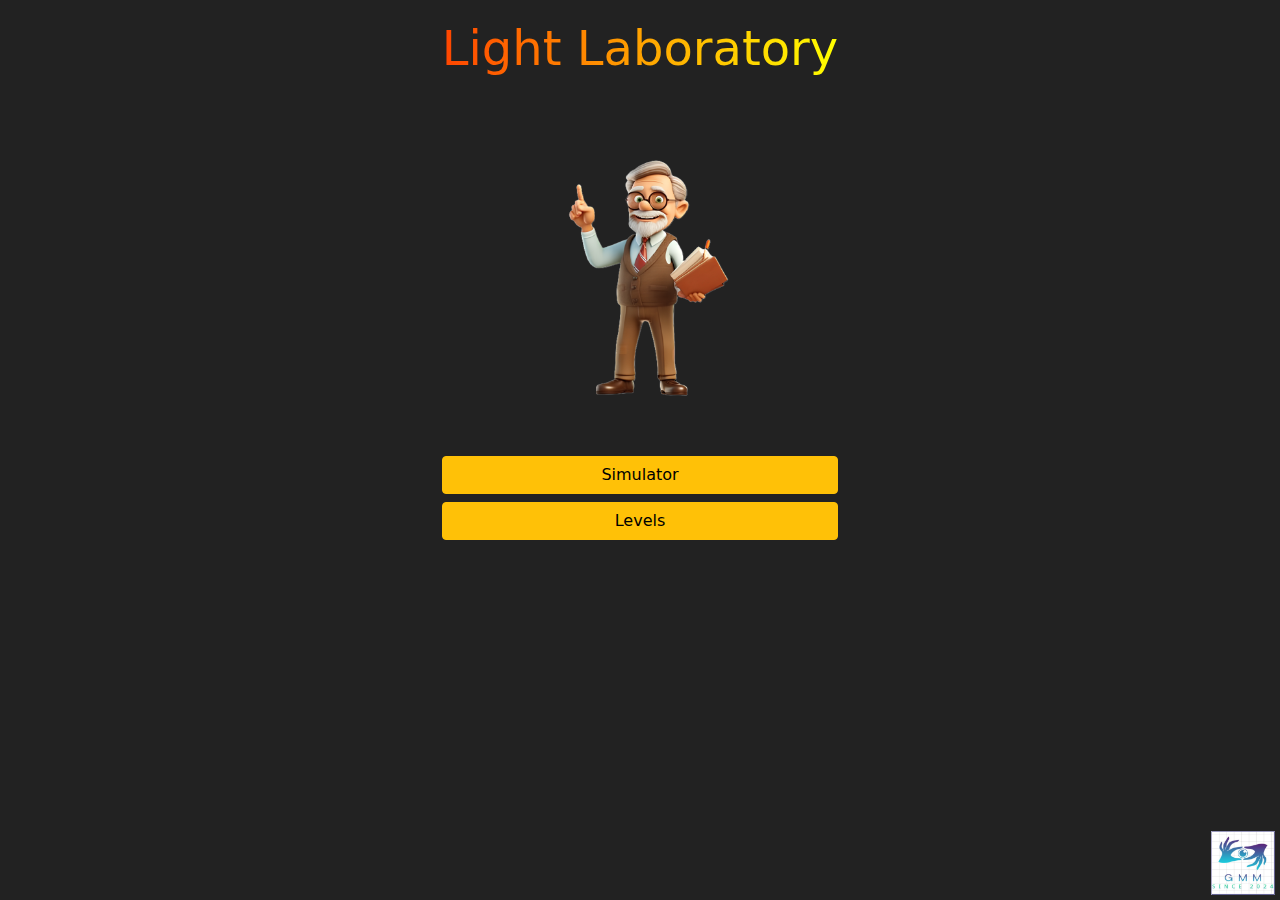
==== index.html @ 4987fe5f "feat: add menu and level 3" ====
<!doctype html>
<html lang="en">
<head>
    <meta charset="utf-8">
    <meta http-equiv="x-ua-compatible" content="ie=edge">
    <meta name="viewport" content="width=device-width, initial-scale=1, user-scalable=0">
    <meta property="og:title" content="GMM - Light Laboratory!">
    <meta property="og:type" content="website">
    <meta property="og:description"
          content="آموزش فیزیک نور، آینه و عدسی با طعم دیجیتال">
    <meta name="mobile-web-app-capable" content="yes">
    <meta name="apple-mobile-web-app-capable" content="yes">
    <meta name="apple-mobile-web-app-status-bar-style" content="white">

    <link rel="preload" href="/thirdparty/bootstrap-5.1.3/bootstrap.min.css" as="style"
          onload="this.onload=null;this.rel='stylesheet'">
    <link rel="preload" href="/simulator/css/style.css" as="style" onload="this.onload=null;this.rel='stylesheet'">
    <link rel="preload" href="/thirdparty/mathquill/mathquill.css" as="style"
          onload="this.onload=null;this.rel='stylesheet'"/>

    <title>GMM - Light Laboratory</title>
    <link rel="icon" href="/logo.png" type="image/png">
    <link rel="apple-touch-icon" href="/logo.png">
</head>
<body style="background: #222222">
<main class="mx-auto" style="min-height: 100vh; width: fit-content">
    <a href="#">
        <img src="/logo.png" alt="GMM Logo" width="64" height="64" alt="proffesor"
             style="position: fixed; right: 5px; bottom: 5px">
    </a>
    <section class="d-flex justify-content-between align-items-center flex-column gap-5" style="width: max-content">
        <div class="d-flex justify-content-center align-items-center flex-column gap-5">
            <h1 style="background: linear-gradient(to right, orangered , yellow); -webkit-background-clip: text; -webkit-text-fill-color: transparent; line-height: 2; font-size: 3rem;">
                Light Laboratory
            </h1>
            <img src="/img/proffesor.png" width="256" height="256">
        </div>
        <div class="d-flex align-items-stretch flex-column gap-2 w-100" id="main-menu">
            <a role="button" href="/simulator/index.html" class="btn btn-warning">Simulator</a>
            <button class="btn btn-warning" id="levels-button">Levels</button>
        </div>
        <div class="d-flex d-none flex-column align-items-start gap-5 w-100" id="level-list">
            <div class="d-grid gap-2 text-center w-100" style="grid-template-columns: 1fr 1fr 1fr">
                <a role="button" href="/simulator/level1.html" class="btn btn-warning">Level 1</a>
                <a role="button" href="/simulator/level2.html" class="btn btn-warning">Level 2</a>
                <a role="button" href="/simulator/level3.html" class="btn btn-warning">Level 3</a>
            </div>
            <button class="btn btn-danger" id="back-button">< Back</button>
        </div>
        <div/>
    </section>
</main>

<script src="/thirdparty/jquery.min.js"></script>
<script>
    $(document).ready(function () {
        $('#levels-button').click(function () {
            $('#main-menu').addClass('d-none');
            $('#level-list').removeClass('d-none');
        });

        $('#back-button').click(function () {
            $('#level-list').addClass('d-none');
            $('#main-menu').removeClass('d-none');
        });
    });
</script>
</body>
</html>
---- simulator/css/style.css ----
#canvas0 {
    background-color: #000;
    position: absolute;
    width: 100%;
    height: 100%;
    margin: 0;
    z-index: -6;
}

#canvasGrid {
    background-color: transparent;
    position: absolute;
    width: 100%;
    height: 100%;
    margin: 0;
    z-index: -5;
}

#canvasLight {
    background-color: transparent;
    position: absolute;
    width: 100%;
    height: 100%;
    margin: 0;
    z-index: -4;
}

#canvas1 {
    background-color: transparent;
    position: absolute;
    width: 100%;
    height: 100%;
    margin: 0;
    z-index: -3;
}

.popover-image {
    float: left;
    margin-right: 10px;
    margin-bottom: 4px;
    max-width: 245px;
}

.popover {
    padding-bottom: 10px;
}

.popover-body {
    padding-bottom: 0px;
}


#main-flex-wrapper {
    position: fixed;
    width: 100%;
    height: 100%;
    display: flex;
    flex-direction: column;
}

#toolbar, #toolbar-mobile {
    padding-top: 7px;
    padding-bottom: 3px;
    padding-left: 7px;
    padding-right: 7px;
}

#toolbar {
    background-color: rgba(255, 255, 255, 0.88);
    backdrop-filter: blur(2px);
    -webkit-backdrop-filter: blur(2px);
}

#toolbar-mobile {
    background-color: rgb(255, 255, 255);
}


#non-toolbar-space {
    position: relative;
    flex-grow: 1;
}


.mobile-dropdown-menu {
    height: 0;
    transition: height .3s ease;
    overflow: hidden;

    top: 100%;
    left: 0;
    right: 0;
    margin: 0 !important;
    padding: 0;
    overflow: hidden;

    border: none;
    border-radius: 0;
    background-color: rgb(255, 255, 255);
}


#mobile-dropdown-collpase {
    position: absolute;
    top: 0;
    width: 100%;

    height: 0;
    transition: height .3s ease;
    background-color: rgb(255, 255, 255);
}

#obj-bar {
    background-color: rgba(255, 255, 255, 0.3);
}

/* modifications to Bootstrap style */

.btn-group {
    padding-left: 0px;
    padding-right: 0px;
}

.btn-group > .dropdown:not(:last-child) > .btn {
    border-top-right-radius: 0;
    border-bottom-right-radius: 0;
}

.btn-group > .dropdown:nth-child(n+3) > .btn, .btn-group > :not(.btn-check) + .dropdown > .btn {
    border-top-left-radius: 0;
    border-bottom-left-radius: 0;
}

.dropdown-menu > li > .btn {
    border-radius: 0;
}

.mobile-dropdown > ul {
    list-style-type: none;
    padding-left: 0;
}

.mobile-dropdown > ul > li > .btn {
    border-radius: 0;
}

.modal-backdrop {
    background-color: rgba(0, 0, 0, 0.3);
}

/* Show dropdown on hover */
/*
.dropdown:hover .dropdown-menu {
    display: block;
}
*/

/* Make selected tool dropdown look like a selected radio button */

.btn.selected {
    background-color: #02acce;
    color: white;
}

/*.btn.selected {
    background-color: #0a58ca;
    color: white;
}*/


.title {
    font-size: 10pt;
    color: rgba(0, 0, 0, 0.5);
}

.toolbar-range {
    width: 100px;
    padding-top: 3px;
}

.toolbar-range::-webkit-slider-thumb {
    background: gray;
    border: 2px solid darkgray;
}

.toolbar-range::-moz-range-thumb {
    background: rgb(96, 96, 96);
    border: 2px solid gray;
}

.toolbar-range::-webkit-slider-runnable-track {
    background: rgba(128, 128, 128, 0.5);
}

.toolbar-range::-moz-range-track {
    background-color: rgba(128, 128, 128, 0.5);
}

.range-minus-btn {
    padding-left: 0px;
    padding-right: 7px;
}

.range-plus-btn {
    padding-left: 7px;
    padding-right: 0px;
}

.settings-number {
    background-color: transparent;
    border: none;
    border-bottom: 1px solid rgba(0, 0, 0, 0.5);
    width: 40px;
    text-align: center;
}

#more-options-dropdown {
    width: 300px;
    max-height: 80vh;
    overflow-y: auto;
}

#advanced-help {
    font-size: 9pt;
}


#mobile-dropdown-options .container {
    max-height: 75vh;
    overflow-y: auto;
}

#mobile-dropdown-options .row {
    padding-top: 3px;
    padding-bottom: 3px;
}

#mobile-dropdown-options .form-check-input {
    height: 1.2em;
    width: 2.4em;
}

#help-dropdown {
    width: 300px;
    background: rgb(64, 64, 64);
    color: white;
    max-height: 80vh;
    overflow-y: auto
}

#help-dropdown a {
    color: white;
}

.obj-bar {
    z-index: -1;
    background-color: rgba(23, 162, 184, 0.5);
    backdrop-filter: blur(2px);
    -webkit-backdrop-filter: blur(2px);
    color: white;
    font-size: 12pt;

    padding-top: 3px;
    padding-left: 12px;
    padding-right: 7px;
    padding-bottom: 3px;
    margin: auto;
    margin-top: 16px;
    text-align: center;
    border-radius: 0.5em;
}

.obj-bar .btn {
    padding-top: 0;
    padding-left: 7px;
    padding-right: 7px;
    color: white;
}

.obj-bar-nobr {
    white-space: nowrap;
    padding-left: 3px;
    padding-right: 3px;
}

.obj-bar .form-range {
    width: 125px;
    padding-top: 15px;
    padding-left: 3px;
}

.obj-bar .form-range::-webkit-slider-thumb {
    background: gray;
    border: 2px solid white;
}

.obj-bar .form-range::-moz-range-thumb {
    background: gray;
    border: 2px solid white;
}

.obj-bar .form-range::-ms-thumb {
    background: gray;
    border: 2px solid white;
}

.obj-bar .form-range::-webkit-slider-runnable-track {
    background: rgba(255, 255, 255, 0.5);
}

.obj-bar .form-range::-moz-range-track {
    background-color: rgba(255, 255, 255, 0.5);
}

.obj-bar-editable {
    color: white;
    background-color: rgba(255, 255, 255, 0.2);
    border: none;
    text-align: center;
}

.obj-bar-editable::selection {
    background-color: gray;
    color: white;
}

.obj-bar-number {
    width: 40px;
    padding-left: 1px;
    padding-right: 1px;
    font-size: 15px;
}

.mq-cursor {
    border-color: white !important;
}

.info-icon {
    color: rgba(255, 255, 255, 0.6);
    padding-left: 0px;
    padding-right: 0px;
}


.obj-bar .form-switch .form-check-input {
    margin-top: 0px;
    background-color: rgba(255, 255, 255, 0.3);
    border: none;
    vertical-align: middle;
}

.obj-bar .form-switch .form-check-input {
    background-image: url("data:image/svg+xml,%3csvg xmlns='http://www.w3.org/2000/svg' viewBox='-4 -4 8 8'%3e%3ccircle r='3' fill='%23f0f0f0'/%3e%3c/svg%3e");
}

.obj-bar .form-switch .form-check-input:focus {
    background-image: url("data:image/svg+xml,%3csvg xmlns='http://www.w3.org/2000/svg' viewBox='-4 -4 8 8'%3e%3ccircle r='3' fill='%23ffffff'/%3e%3c/svg%3e");
}

.obj-bar .form-switch .form-check-input:checked {
    background-color: gray;
    border: none;
}

.obj-bar .form-switch .form-check-input:checked {
    background-image: url("data:image/svg+xml,%3csvg xmlns='http://www.w3.org/2000/svg' viewBox='-4 -4 8 8'%3e%3ccircle r='3' fill='%23ffffff'/%3e%3c/svg%3e");
}

.obj-bar .form-switch .form-check-input:checked:focus {
    background-image: url("data:image/svg+xml,%3csvg xmlns='http://www.w3.org/2000/svg' viewBox='-4 -4 8 8'%3e%3ccircle r='3' fill='%23ffffff'/%3e%3c/svg%3e");
}

#showAdvanced {
    color: rgba(255, 255, 255, 0.6);
    cursor: pointer;
}

.footer-left {
    position: absolute;
    left: 0;
    bottom: 0;
}

#forceStop {
    color: gray;
    cursor: pointer;
}

#forceStop .spinner-border {
    width: 1rem;
    height: 1rem;
}

.footer-right {
    position: absolute;
    right: 0;
    bottom: 0;
}

.footer-right .btn {
    color: gray;
    padding: 3px;
}

#about {
    color: white;
}

.saveBox {
    text-align: center;
    position: absolute;
    top: calc(50% - 40px);
    z-index: 0;
}

#xybox {
    background-color: rgba(0, 0, 0, 0.5);
    backdrop-filter: blur(2px);
    -webkit-backdrop-filter: blur(2px);
    color: white;
    position: absolute;
    border: none;
}

#status {
    color: gray;
    background-color: rgba(0, 0, 0, 0.8);
}
---- thirdparty/mathquill/mathquill.css ----
/*
 * MathQuill v0.10.1               http://mathquill.com
 * by Han, Jeanine, and Mary  maintainers@mathquill.com
 *
 * This Source Code Form is subject to the terms of the
 * Mozilla Public License, v. 2.0. If a copy of the MPL
 * was not distributed with this file, You can obtain
 * one at http://mozilla.org/MPL/2.0/.
 */
@font-face {
  font-family: Symbola;
  src: url(font/Symbola.eot);
  src: local("Symbola Regular"), local("Symbola"), url(font/Symbola.woff2) format("woff2"), url(font/Symbola.woff) format("woff"), url(font/Symbola.ttf) format("truetype"), url(font/Symbola.otf) format("opentype"), url(font/Symbola.svg#Symbola) format("svg");
}
.mq-editable-field {
  display: -moz-inline-box;
  display: inline-block;
}
.mq-editable-field .mq-cursor {
  border-left: 1px solid black;
  margin-left: -1px;
  position: relative;
  z-index: 1;
  padding: 0;
  display: -moz-inline-box;
  display: inline-block;
}
.mq-editable-field .mq-cursor.mq-blink {
  visibility: hidden;
}
.mq-editable-field,
.mq-math-mode .mq-editable-field {
  border: 1px solid gray;
}
.mq-editable-field.mq-focused,
.mq-math-mode .mq-editable-field.mq-focused {
  -webkit-box-shadow: #8bd 0 0 1px 2px, inset #6ae 0 0 2px 0;
  -moz-box-shadow: #8bd 0 0 1px 2px, inset #6ae 0 0 2px 0;
  box-shadow: #8bd 0 0 1px 2px, inset #6ae 0 0 2px 0;
  border-color: #709AC0;
  border-radius: 1px;
}
.mq-math-mode .mq-editable-field {
  margin: 1px;
}
.mq-editable-field .mq-latex-command-input {
  color: inherit;
  font-family: "Courier New", monospace;
  border: 1px solid gray;
  padding-right: 1px;
  margin-right: 1px;
  margin-left: 2px;
}
.mq-editable-field .mq-latex-command-input.mq-empty {
  background: transparent;
}
.mq-editable-field .mq-latex-command-input.mq-hasCursor {
  border-color: ActiveBorder;
}
.mq-editable-field.mq-empty:after,
.mq-editable-field.mq-text-mode:after,
.mq-math-mode .mq-empty:after {
  visibility: hidden;
  content: 'c';
}
.mq-editable-field .mq-cursor:only-child:after,
.mq-editable-field .mq-textarea + .mq-cursor:last-child:after {
  visibility: hidden;
  content: 'c';
}
.mq-editable-field .mq-text-mode .mq-cursor:only-child:after {
  content: '';
}
.mq-editable-field.mq-text-mode {
  overflow-x: auto;
  overflow-y: hidden;
}
.mq-root-block,
.mq-math-mode .mq-root-block {
  display: -moz-inline-box;
  display: inline-block;
  width: 100%;
  padding: 2px;
  -webkit-box-sizing: border-box;
  -moz-box-sizing: border-box;
  box-sizing: border-box;
  white-space: nowrap;
  overflow: hidden;
  vertical-align: middle;
}
.mq-math-mode {
  font-variant: normal;
  font-weight: normal;
  font-style: normal;
  font-size: 115%;
  line-height: 1;
  display: -moz-inline-box;
  display: inline-block;
}
.mq-math-mode .mq-non-leaf,
.mq-math-mode .mq-scaled {
  display: -moz-inline-box;
  display: inline-block;
}
.mq-math-mode var,
.mq-math-mode .mq-text-mode,
.mq-math-mode .mq-nonSymbola {
  font-family: "Times New Roman", Symbola, serif;
  line-height: .9;
}
.mq-math-mode * {
  font-size: inherit;
  line-height: inherit;
  margin: 0;
  padding: 0;
  border-color: black;
  -webkit-user-select: none;
  -moz-user-select: none;
  user-select: none;
  box-sizing: border-box;
}
.mq-math-mode .mq-empty {
  background: #ccc;
}
.mq-math-mode .mq-empty.mq-root-block {
  background: transparent;
}
.mq-math-mode.mq-empty {
  background: transparent;
}
.mq-math-mode .mq-text-mode {
  font-size: 87%;
}
.mq-math-mode .mq-font {
  font: 1em "Times New Roman", Symbola, serif;
}
.mq-math-mode .mq-font * {
  font-family: inherit;
  font-style: inherit;
}
.mq-math-mode b,
.mq-math-mode b.mq-font {
  font-weight: bolder;
}
.mq-math-mode var,
.mq-math-mode i,
.mq-math-mode i.mq-font {
  font-style: italic;
}
.mq-math-mode var.mq-f {
  margin-right: 0.2em;
  margin-left: 0.1em;
}
.mq-math-mode .mq-roman var.mq-f {
  margin: 0;
}
.mq-math-mode big {
  font-size: 125%;
}
.mq-math-mode .mq-roman {
  font-style: normal;
}
.mq-math-mode .mq-sans-serif {
  font-family: sans-serif, Symbola, serif;
}
.mq-math-mode .mq-monospace {
  font-family: monospace, Symbola, serif;
}
.mq-math-mode .mq-overline {
  border-top: 1px solid black;
  margin-top: 1px;
}
.mq-math-mode .mq-underline {
  border-bottom: 1px solid black;
  margin-bottom: 1px;
}
.mq-math-mode .mq-binary-operator {
  padding: 0 0.2em;
  display: -moz-inline-box;
  display: inline-block;
}
.mq-math-mode .mq-supsub {
  font-size: 90%;
  vertical-align: -0.5em;
}
.mq-math-mode .mq-supsub.mq-limit {
  font-size: 80%;
  vertical-align: -0.4em;
}
.mq-math-mode .mq-supsub.mq-sup-only {
  vertical-align: .5em;
}
.mq-math-mode .mq-supsub.mq-sup-only .mq-sup {
  display: inline-block;
  vertical-align: text-bottom;
}
.mq-math-mode .mq-supsub .mq-sup {
  display: block;
}
.mq-math-mode .mq-supsub .mq-sub {
  display: block;
  float: left;
}
.mq-math-mode .mq-supsub.mq-limit .mq-sub {
  margin-left: -0.25em;
}
.mq-math-mode .mq-supsub .mq-binary-operator {
  padding: 0 .1em;
}
.mq-math-mode .mq-supsub .mq-fraction {
  font-size: 70%;
}
.mq-math-mode sup.mq-nthroot {
  font-size: 80%;
  vertical-align: 0.8em;
  margin-right: -0.6em;
  margin-left: .2em;
  min-width: .5em;
}
.mq-math-mode .mq-paren {
  padding: 0 .1em;
  vertical-align: top;
  -webkit-transform-origin: center .06em;
  -moz-transform-origin: center .06em;
  -ms-transform-origin: center .06em;
  -o-transform-origin: center .06em;
  transform-origin: center .06em;
}
.mq-math-mode .mq-paren.mq-ghost {
  color: silver;
}
.mq-math-mode .mq-paren + span {
  margin-top: .1em;
  margin-bottom: .1em;
}
.mq-math-mode .mq-array {
  vertical-align: middle;
  text-align: center;
}
.mq-math-mode .mq-array > span {
  display: block;
}
.mq-math-mode .mq-operator-name {
  font-family: Symbola, "Times New Roman", serif;
  line-height: .9;
  font-style: normal;
}
.mq-math-mode var.mq-operator-name.mq-first {
  padding-left: .2em;
}
.mq-math-mode var.mq-operator-name.mq-last {
  padding-right: .2em;
}
.mq-math-mode .mq-fraction {
  font-size: 90%;
  text-align: center;
  vertical-align: -0.4em;
  padding: 0 .2em;
}
.mq-math-mode .mq-fraction,
.mq-math-mode .mq-large-operator,
.mq-math-mode x:-moz-any-link {
  display: -moz-groupbox;
}
.mq-math-mode .mq-fraction,
.mq-math-mode .mq-large-operator,
.mq-math-mode x:-moz-any-link,
.mq-math-mode x:default {
  display: inline-block;
}
.mq-math-mode .mq-numerator,
.mq-math-mode .mq-denominator {
  display: block;
}
.mq-math-mode .mq-numerator {
  padding: 0 0.1em;
}
.mq-math-mode .mq-denominator {
  border-top: 1px solid;
  float: right;
  width: 100%;
  padding: 0.1em;
}
.mq-math-mode .mq-sqrt-prefix {
  padding-top: 0;
  position: relative;
  top: 0.1em;
  vertical-align: top;
  -webkit-transform-origin: top;
  -moz-transform-origin: top;
  -ms-transform-origin: top;
  -o-transform-origin: top;
  transform-origin: top;
}
.mq-math-mode .mq-sqrt-stem {
  border-top: 1px solid;
  margin-top: 1px;
  padding-left: .15em;
  padding-right: .2em;
  margin-right: .1em;
  padding-top: 1px;
}
.mq-math-mode .mq-vector-prefix {
  display: block;
  text-align: center;
  line-height: .25em;
  margin-bottom: -0.1em;
  font-size: 0.75em;
}
.mq-math-mode .mq-vector-stem {
  display: block;
}
.mq-math-mode .mq-large-operator {
  text-align: center;
}
.mq-math-mode .mq-large-operator .mq-from,
.mq-math-mode .mq-large-operator big,
.mq-math-mode .mq-large-operator .mq-to {
  display: block;
}
.mq-math-mode .mq-large-operator .mq-from,
.mq-math-mode .mq-large-operator .mq-to {
  font-size: 80%;
}
.mq-math-mode .mq-large-operator .mq-from {
  float: right;
  /* take out of normal flow to manipulate baseline */
  width: 100%;
}
.mq-math-mode,
.mq-math-mode .mq-editable-field {
  cursor: text;
  font-family: Symbola, "Times New Roman", serif;
}
.mq-math-mode .mq-overarrow {
  border-top: 1px solid black;
  margin-top: 1px;
  padding-top: 0.2em;
}
.mq-math-mode .mq-overarrow:before {
  display: block;
  position: relative;
  top: -0.34em;
  font-size: 0.5em;
  line-height: 0em;
  content: '\27A4';
  text-align: right;
}
.mq-math-mode .mq-overarrow.mq-arrow-left:before {
  -moz-transform: scaleX(-1);
  -o-transform: scaleX(-1);
  -webkit-transform: scaleX(-1);
  transform: scaleX(-1);
  filter: FlipH;
  -ms-filter: "FlipH";
}
.mq-math-mode .mq-selection,
.mq-editable-field .mq-selection,
.mq-math-mode .mq-selection .mq-non-leaf,
.mq-editable-field .mq-selection .mq-non-leaf,
.mq-math-mode .mq-selection .mq-scaled,
.mq-editable-field .mq-selection .mq-scaled {
  background: #B4D5FE !important;
  background: Highlight !important;
  color: HighlightText;
  border-color: HighlightText;
}
.mq-math-mode .mq-selection .mq-matrixed,
.mq-editable-field .mq-selection .mq-matrixed {
  background: #39F !important;
}
.mq-math-mode .mq-selection .mq-matrixed-container,
.mq-editable-field .mq-selection .mq-matrixed-container {
  filter: progid:DXImageTransform.Microsoft.Chroma(color='#3399FF') !important;
}
.mq-math-mode .mq-selection.mq-blur,
.mq-editable-field .mq-selection.mq-blur,
.mq-math-mode .mq-selection.mq-blur .mq-non-leaf,
.mq-editable-field .mq-selection.mq-blur .mq-non-leaf,
.mq-math-mode .mq-selection.mq-blur .mq-scaled,
.mq-editable-field .mq-selection.mq-blur .mq-scaled,
.mq-math-mode .mq-selection.mq-blur .mq-matrixed,
.mq-editable-field .mq-selection.mq-blur .mq-matrixed {
  background: #D4D4D4 !important;
  color: black;
  border-color: black;
}
.mq-math-mode .mq-selection.mq-blur .mq-matrixed-container,
.mq-editable-field .mq-selection.mq-blur .mq-matrixed-container {
  filter: progid:DXImageTransform.Microsoft.Chroma(color='#D4D4D4') !important;
}
.mq-editable-field .mq-textarea,
.mq-math-mode .mq-textarea {
  position: relative;
  -webkit-user-select: text;
  -moz-user-select: text;
  user-select: text;
}
.mq-editable-field .mq-textarea *,
.mq-math-mode .mq-textarea *,
.mq-editable-field .mq-selectable,
.mq-math-mode .mq-selectable {
  -webkit-user-select: text;
  -moz-user-select: text;
  user-select: text;
  position: absolute;
  clip: rect(1em 1em 1em 1em);
  -webkit-transform: scale(0);
  -moz-transform: scale(0);
  -ms-transform: scale(0);
  -o-transform: scale(0);
  transform: scale(0);
  resize: none;
  width: 1px;
  height: 1px;
}
.mq-math-mode .mq-matrixed {
  background: white;
  display: -moz-inline-box;
  display: inline-block;
}
.mq-math-mode .mq-matrixed-container {
  filter: progid:DXImageTransform.Microsoft.Chroma(color='white');
  margin-top: -0.1em;
}
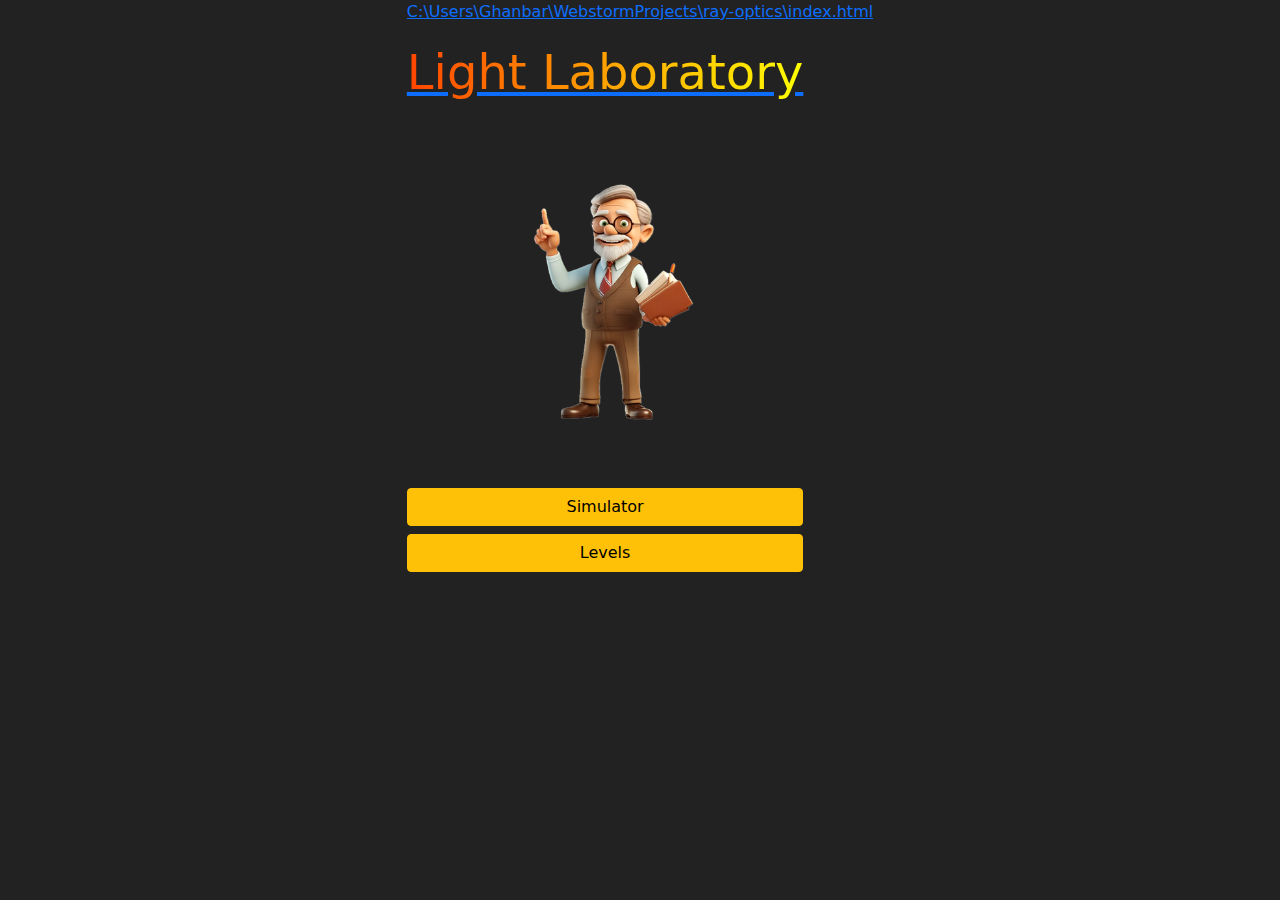
==== commit 1a9ff332: "feat: add level 4" ====
--- a/index.html
+++ b/index.html
@@ -25,10 +25,7 @@
 <body style="background: #222222">
 <main class="mx-auto" style="min-height: 100vh; width: fit-content">
     <a href="#">
-        <img src="/logo.png" alt="GMM Logo" width="64" height="64" alt="proffesor"
-             style="position: fixed; right: 5px; bottom: 5px">
-    </a>
-    <section class="d-flex justify-content-between align-items-center flex-column gap-5" style="width: max-content">
+        C:\Users\Ghanbar\WebstormProjects\ray-optics\index.html    <section class="d-flex justify-content-between align-items-center flex-column gap-5" style="width: max-content">
         <div class="d-flex justify-content-center align-items-center flex-column gap-5">
             <h1 style="background: linear-gradient(to right, orangered , yellow); -webkit-background-clip: text; -webkit-text-fill-color: transparent; line-height: 2; font-size: 3rem;">
                 Light Laboratory
@@ -44,6 +41,7 @@
                 <a role="button" href="/simulator/level1.html" class="btn btn-warning">Level 1</a>
                 <a role="button" href="/simulator/level2.html" class="btn btn-warning">Level 2</a>
                 <a role="button" href="/simulator/level3.html" class="btn btn-warning">Level 3</a>
+                <a role="button" href="/simulator/level4.html" class="btn btn-warning">Level 4</a>
             </div>
             <button class="btn btn-danger" id="back-button">< Back</button>
         </div>
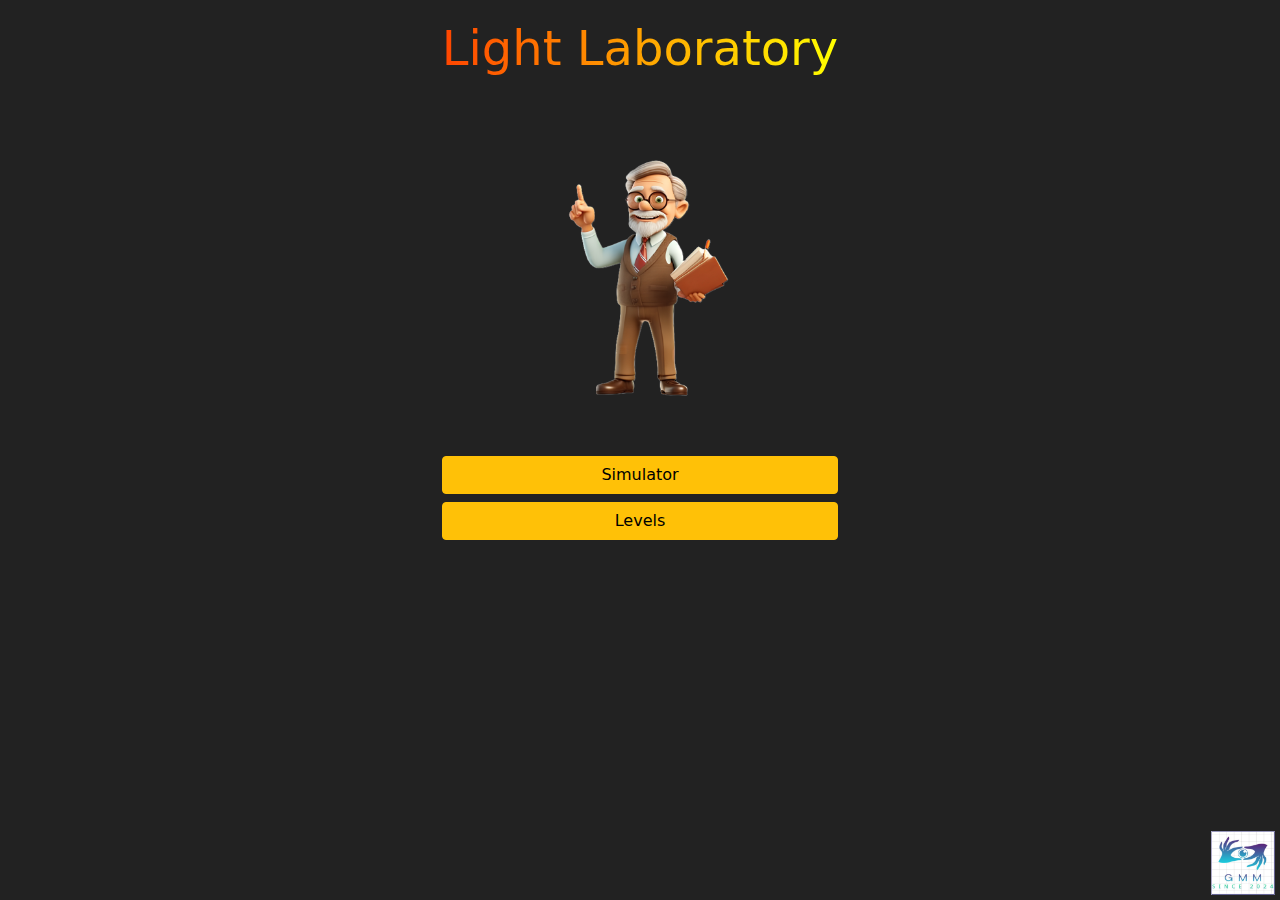
==== commit a0ca214c: "hotfix: fix main page issue" ====
--- a/index.html
+++ b/index.html
@@ -25,7 +25,10 @@
 <body style="background: #222222">
 <main class="mx-auto" style="min-height: 100vh; width: fit-content">
     <a href="#">
-        C:\Users\Ghanbar\WebstormProjects\ray-optics\index.html    <section class="d-flex justify-content-between align-items-center flex-column gap-5" style="width: max-content">
+        <img src="/logo.png" alt="GMM Logo" width="64" height="64" alt="proffesor"
+             style="position: fixed; right: 5px; bottom: 5px">
+    </a>
+    <section class="d-flex justify-content-between align-items-center flex-column gap-5" style="width: max-content">
         <div class="d-flex justify-content-center align-items-center flex-column gap-5">
             <h1 style="background: linear-gradient(to right, orangered , yellow); -webkit-background-clip: text; -webkit-text-fill-color: transparent; line-height: 2; font-size: 3rem;">
                 Light Laboratory
